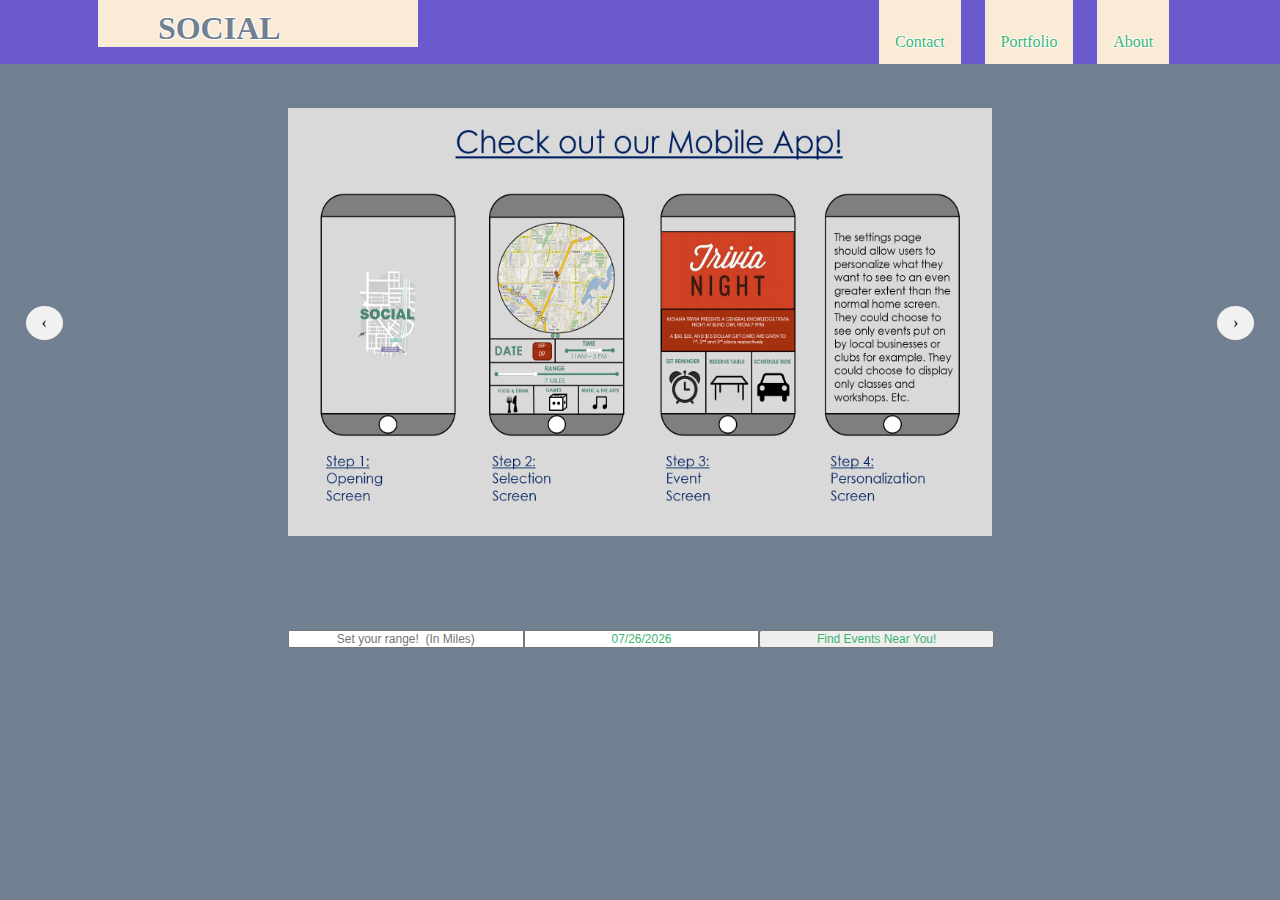
==== index.html @ 6238ec3f "first commit" ====
<!DOCTYPE html>

<html>

<head>
    
        <meta name="viewport" content="width=device-width, initial-scale=1.0">
        <title>Tom's bio</title>
        <link rel="stylesheet" href="assets/css/style.css">
    

</head>

<body>

        <header class="bordered">

                <div class="container">
    
                    <div class= "tom">
        
                        <h1>SOCIAL</h1>
            
                    </div>
    
                    <div class="about">
    
                        <a href="index.html">About</a>
    
                    </div>
    
                    <div class="portfolio-link">
    
                    <a href="portfolio.html">Portfolio</a>
        
                    </div>
    
                    <div class="contact-link">
    
                        <a href="contact.html">Contact</a>
            
                    </div>
    
                </div>
    
        </header> 

    <section id="content">

    </section>

    
    <a href="#" class="previous round" onclick="prev()">&#8249;</a>

    <a href="#" class="next round" onclick="next()">&#8250;</a>

    <p id="initial-box"> </p>

    <p id="search-box"></p>
    
    <input id = "range" placeholder="Set your range!  (In Miles)" value=""></input>

    <input id = "date" placeholder="Set the date! (dd/mm/yyyy)" value=""></input>

    <button id = "clicker" onclick="findEvents()">Find Events Near You!</button>


    <section id="categories">

    </section>


</body>

<script src="assets/javascript/javascript.js"></script>

</html>
---- assets/css/style.css ----
* {
    margin: 0;
    padding:0;
}

fieldset, legend {
    margin:0;
    padding:0;
    width:100%;
    height:100%;
}

body {
    height: 100vh;
    background-color: slategray;
}

div {
    background-color: lightgray;
}

a {
    color:mediumseagreen;
}

p {
    display: none;
    text-align: center;
    color: white;
    font-size: 2vh;
    padding-top: 2.5vh;
    text-shadow: -1px 0 mediumseagreen, 0 1px mediumseagreen, 1px 0 mediumseagreen, 0 -1px mediumseagreen;
}

#clicker {
    text-align:center;
    float: left;
    margin-top: 70vh;
    margin-bottom:15vh;
    width: 18.33%;
    font-size:.75em;
    color: mediumseagreen;
    text-emphasis: bolder;
}


input {
    width: 18.1%;
    float: left;
    margin-top: 70vh;
    margin-bottom:15vh;
    text-align:center;
    font-size:.75em;
    color:mediumseagreen;
    text-emphasis: bolder;
}

#range {
    clear:left;
    margin-left:22.5%;
}


img {
    position: absolute;
    bottom: 0;
    max-width:20%;
    max-height: 15vh;
    margin-bottom:2vh;
    left:40%;
    display:none;
}

.bordered {
    border: 3px sol slategray;
    text-shadow: -1px 0 white, 0 1px white, 1px 0 white, 0 -1px white;
}


h1 {
    color: slategray;
}

.container {
    width:93%;
    margin-left: 3%;
    position: relative;
}

header {
    position: fixed;
    bottom: 100;
    width:100%;
    margin: 0;
    z-index: 9;
    background-color: slateblue;
}

.tom {
    float: left;
    width:250px;
    background-color: antiquewhite;
    padding-top: 10px;
    padding-left: 60px;
    padding-right: 10px;
    background-image: none;

}

.about{
    float: right;
    padding-top: 25px;
    padding-bottom: 5px;
    background-color: antiquewhite;

    
}
.portfolio-link {
    float: right;
    margin-right:2%;
    margin-left:2%;
    padding-top: 25px;
    padding-bottom: 5px;
    background-color: antiquewhite;

    
}

.contact-link {
    float: right;
    padding-top: 25px;
    padding-bottom: 5px;
    background-color: antiquewhite;

    
    
}

.tom {
    margin-left:5%;
}

.about {
    margin-right: 5%;
}

#see {
    display:block;
}

#initial-box {
    background-color: antiquewhite;
    height: 45vh;
    width: 55vw;
    display:block;
    position: absolute;
    margin-top:12vh;
    margin-left: 22.5vw;
    color: slategray;
    background-image: url("../../assets/images/social.png");
    background-size: 100% 100%;
    border: 10px sol slateblue;
}

#search-box {
    background-color: antiquewhite;
    height: 45vh;
    width: 55vw;
    display:none;
    position: absolute;
    margin-top:12vh;
    margin-left: 22.5vw;
    color: slategray;
    background-image: url("../../assets/images/noevents.png");
    background-size: 100% 100%;
    border: 3px sol slateblue;
}

iframe {
    display:none;
    height:35vh;
    bottom: 0;
    position: absolute;
}

a {
    text-decoration: none;
    display: inline-block;
    padding: 8px 16px;
  }
  
  a:hover {
    background-color: mediumseagreen;
    color: black;
  }
  
  .previous {
    background-color: #f1f1f1;
    color: black;
    position: absolute;
    margin-top: 34vh;
    left: 2%;
  }
  
  .next {
    background-color: #f1f1f1;
    color: black;
    position: absolute;
    margin-top: 34vh;
    right: 2%;
  }
  
  .round {
    border-radius: 50%;
  }

  #categories {
      position: absolute;
      height: 18vh;
      width:100vw;
      bottom: 0;
      margin-bottom:4vh;
  }


@media only screen and (max-width: 980px) {

    .tom {
        margin-left:5%;
    }

    .about {
        margin-right: 5%;
    }

    .container {
        width: 100%;
        margin-left: 0;
    }

    #clicker {
        text-align:center;
        float: left;
        margin-top: 70vh;
        margin-bottom:15vh;
        width: 23.33%;
        font-size:.75em;
    }
    
    input {
        width: 23.1%;
        float: left;
        margin-top: 70vh;
        margin-bottom:15vh;
        text-align:center;
        font-size:.75em;
    }
    
    #range {
        clear:left;
        margin-left:15%;
    }

    #initial-box {
        width: 70vw;
        margin-left: 15vw;
    }

    #search-box {
        width: 70vw;
        margin-left: 15vw;
    }

    #type-games{
        width: 20vw;
    }
    
}

    

@media only screen and (max-width: 768px) {

    .tom {
        float:none;
        width: 100%;
        text-align: center;
        padding-top:0;
        margin-top:0;
        margin-left:0;
        padding-left: 0;
        padding-right: 0;
    }
    .about {
        float:left;
        text-align: center;
        margin-left: 17%;
        width: 18%;
        margin-right: 0;
        padding-top: 5px;
        padding-bottom: 5px;
    }
    .portfolio-link {
        float:left;
        text-align: center;
        margin-left:6%;
        width: 18%;
        padding-top: 5px;
        padding-bottom: 5px;
    }
    .contact-link {
        float:left;
        text-align: center;
        margin-left: 6%;
        width: 18%;
        padding-top: 5px;
        padding-bottom: 5px;
    }
    header {
        padding:0;
        background-color: antiquewhite;
        border-bottom: 1px gray solid;
    }
  
    .container {
        width: 100%;
        margin-left: 0;
    }
    
    #initial-box {
        margin-top: 14vh;
    }

    #search-box {
        margin-top: 14vh;
    }

    .previous {
        margin-top: 35vh;
      }
      
    .next {
    margin-top: 35vh;
    }

    
}

@media only screen and (max-width: 640px) {

    header {
        position: absolute;
        padding:0;
        margin: 0;
        background-color: antiquewhite;
        border-bottom: 1px gray solid;
        width:100%;
    }

    h1 {
        color: white;
        text-shadow: -1px 0 gray, 0 1px gray, 1px 0 gray, 0 -1px gray;
    }
    
    .tom {
        float:none;
        width: 100%;
        text-align: center;
        padding-top:10px;
        padding-bottom:10px;
        margin-top:0;
        margin-left:0;
        padding-left: 0;
        padding-right: 0;
        margin-right: 0;
        background-color: mediumseagreen;
    }

    .about {
        float:left;
        text-align: center;
        margin-left: 17%;
        width: 18%;
        margin-right: 0;
        padding-top: 5px;
        padding-bottom: 5px;
    }
    .portfolio-link {
        float:left;
        text-align: center;
        margin-left:6%;
        width: 18%;
        padding-top: 5px;
        padding-bottom: 5px;
    }
    .contact-link {
        float:left;
        text-align: center;
        margin-left: 6%;
        width: 18%;
        padding-top: 5px;
        padding-bottom: 5px;
    }

    .container {
        width: 100%;
        margin-left: 0;
    }
    
    #clicker {
        text-align:center;
        float: left;
        margin-top: 70vh;
        margin-bottom:15vh;
        width: 32%;
        font-size:.75em;
    }
    
    input {
        width: 32%;
        float: left;
        margin-top: 70vh;
        margin-bottom:15vh;
        text-align:center;
        font-size:.75em;
    }
    
    #range {
        clear:left;
        margin-left:0%;
        width:34%;
    }

    #initial-box {
        width: 80vw;
        margin-left: 10vw;
        margin-top: 18vh;
    }

    #search-box {
        width: 80vw;
        margin-left: 10vw;
        margin-top:18vh;
    }

    .next {
        right:1%;
        margin-top: 36vh;
    }

    .previous {
        left:1%;
        margin-top: 36vh;
    }

  
  
}
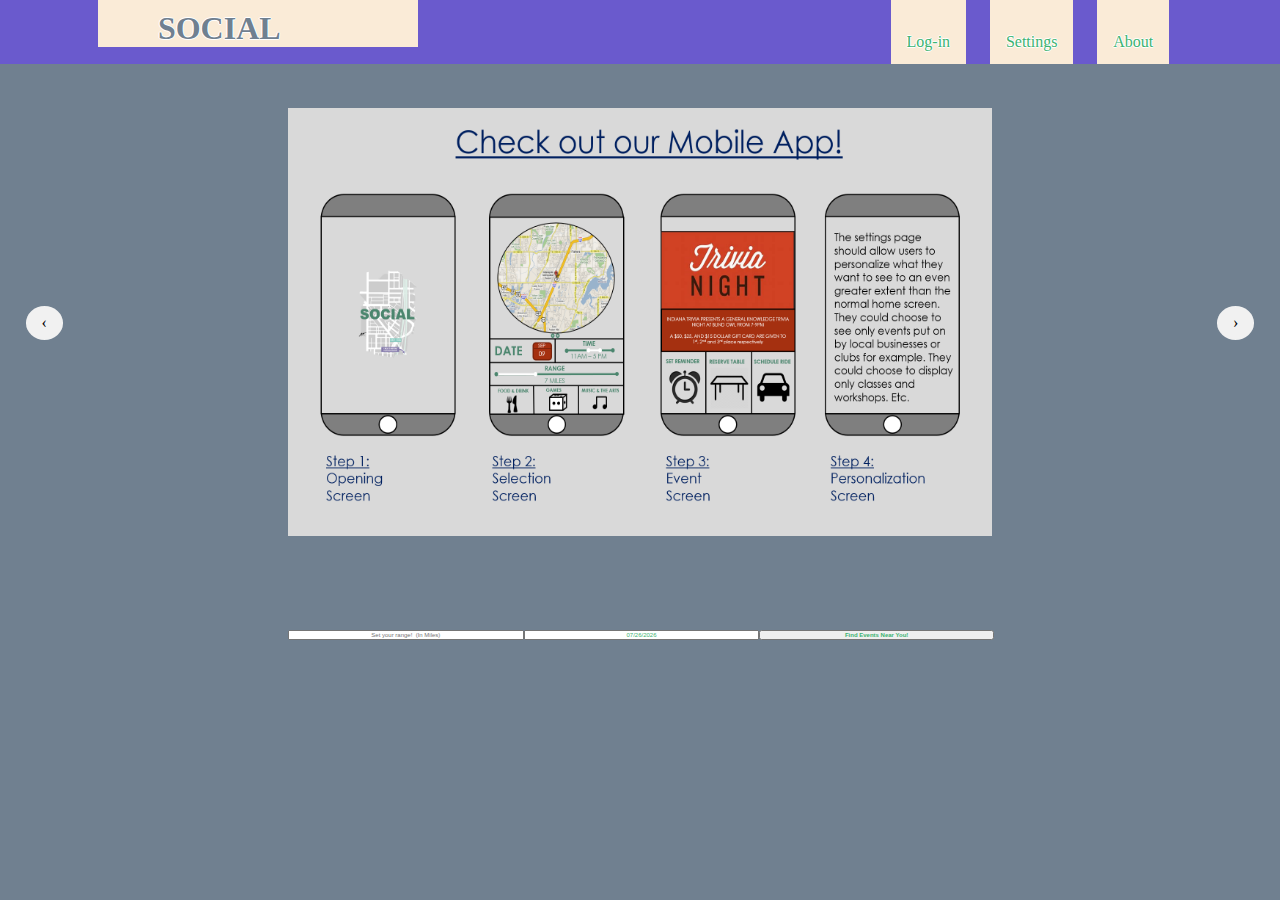
==== commit 206736c2: "sixth commit" ====
--- a/index.html
+++ b/index.html
@@ -31,13 +31,13 @@
     
                     <div class="portfolio-link">
     
-                    <a href="portfolio.html">Portfolio</a>
+                    <a href="portfolio.html">Settings</a>
         
                     </div>
     
                     <div class="contact-link">
     
-                        <a href="contact.html">Contact</a>
+                        <a href="contact.html">Log-in</a>
             
                     </div>
     
--- a/assets/css/style.css
+++ b/assets/css/style.css
@@ -38,9 +38,9 @@
     margin-top: 70vh;
     margin-bottom:15vh;
     width: 18.33%;
-    font-size:.75em;
+    font-size:.2em;
     color: mediumseagreen;
-    text-emphasis: bolder;
+    font-weight: bold;
 }
 
 
@@ -50,7 +50,7 @@
     margin-top: 70vh;
     margin-bottom:15vh;
     text-align:center;
-    font-size:.75em;
+    font-size:.2em;
     color:mediumseagreen;
     text-emphasis: bolder;
 }
@@ -243,17 +243,18 @@
         float: left;
         margin-top: 70vh;
         margin-bottom:15vh;
-        width: 23.33%;
+        width: 23.33vw;
         font-size:.75em;
     }
     
     input {
-        width: 23.1%;
+        width: 23.1;
         float: left;
         margin-top: 70vh;
         margin-bottom:15vh;
         text-align:center;
         font-size:.75em;
+        font-weight: bold;
     }
     
     #range {
@@ -414,6 +415,7 @@
         margin-bottom:15vh;
         width: 32%;
         font-size:.75em;
+
     }
     
     input {
@@ -428,7 +430,7 @@
     #range {
         clear:left;
         margin-left:0%;
-        width:34%;
+        width:33%;
     }
 
     #initial-box {
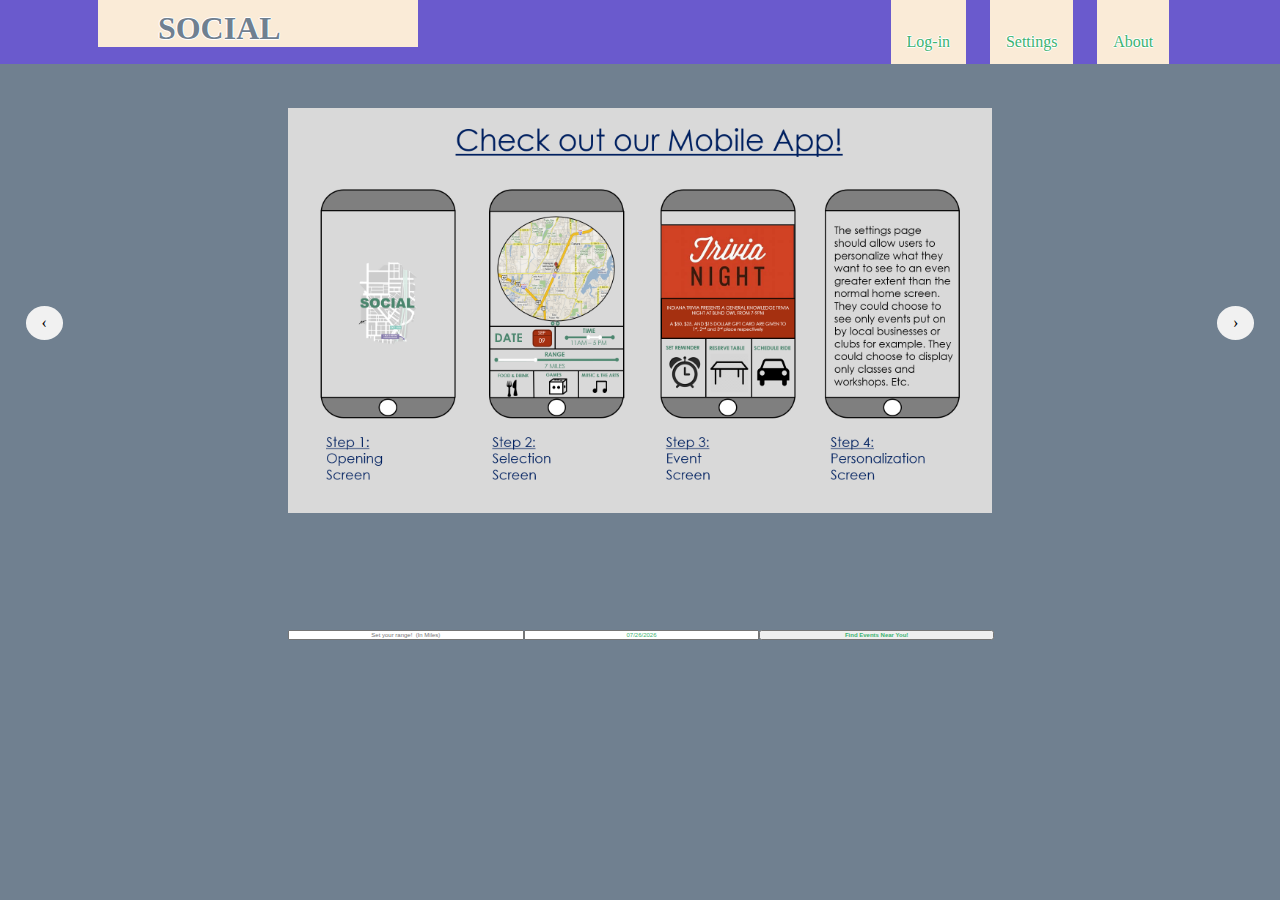
==== commit a7febd68: "style changes" ====
--- a/index.html
+++ b/index.html
@@ -31,7 +31,7 @@
     
                     <div class="portfolio-link">
     
-                    <a href="portfolio.html">Settings</a>
+                        <a href="portfolio.html">Settings</a>
         
                     </div>
     
--- a/assets/css/style.css
+++ b/assets/css/style.css
@@ -28,7 +28,6 @@
     text-align: center;
     color: white;
     font-size: 2vh;
-    padding-top: 2.5vh;
     text-shadow: -1px 0 mediumseagreen, 0 1px mediumseagreen, 1px 0 mediumseagreen, 0 -1px mediumseagreen;
 }
 
@@ -248,7 +247,7 @@
     }
     
     input {
-        width: 23.1;
+        width: 23.1vw;
         float: left;
         margin-top: 70vh;
         margin-bottom:15vh;
@@ -356,6 +355,8 @@
         background-color: antiquewhite;
         border-bottom: 1px gray solid;
         width:100%;
+        font-size: 2vh;
+        height: 120h;
     }
 
     h1 {
@@ -409,39 +410,45 @@
     }
     
     #clicker {
+        position: relative;
         text-align:center;
         float: left;
         margin-top: 70vh;
         margin-bottom:15vh;
         width: 32%;
-        font-size:.75em;
+        font-size:2.25vw;
+        z-index:200;
+        height: 8.6vh;
 
     }
     
     input {
+        position: relative;
         width: 32%;
         float: left;
         margin-top: 70vh;
         margin-bottom:15vh;
         text-align:center;
-        font-size:.75em;
+        font-size:2.25vw;
+        z-index:200;
+        height: 8vh;
     }
     
     #range {
         clear:left;
-        margin-left:0%;
+        margin-left:.3vw;
         width:33%;
     }
 
     #initial-box {
-        width: 80vw;
-        margin-left: 10vw;
+        width: 70vw;
+        margin-left: 15vw;
         margin-top: 18vh;
     }
 
     #search-box {
-        width: 80vw;
-        margin-left: 10vw;
+        width: 70vw;
+        margin-left: 15vw;
         margin-top:18vh;
     }
 
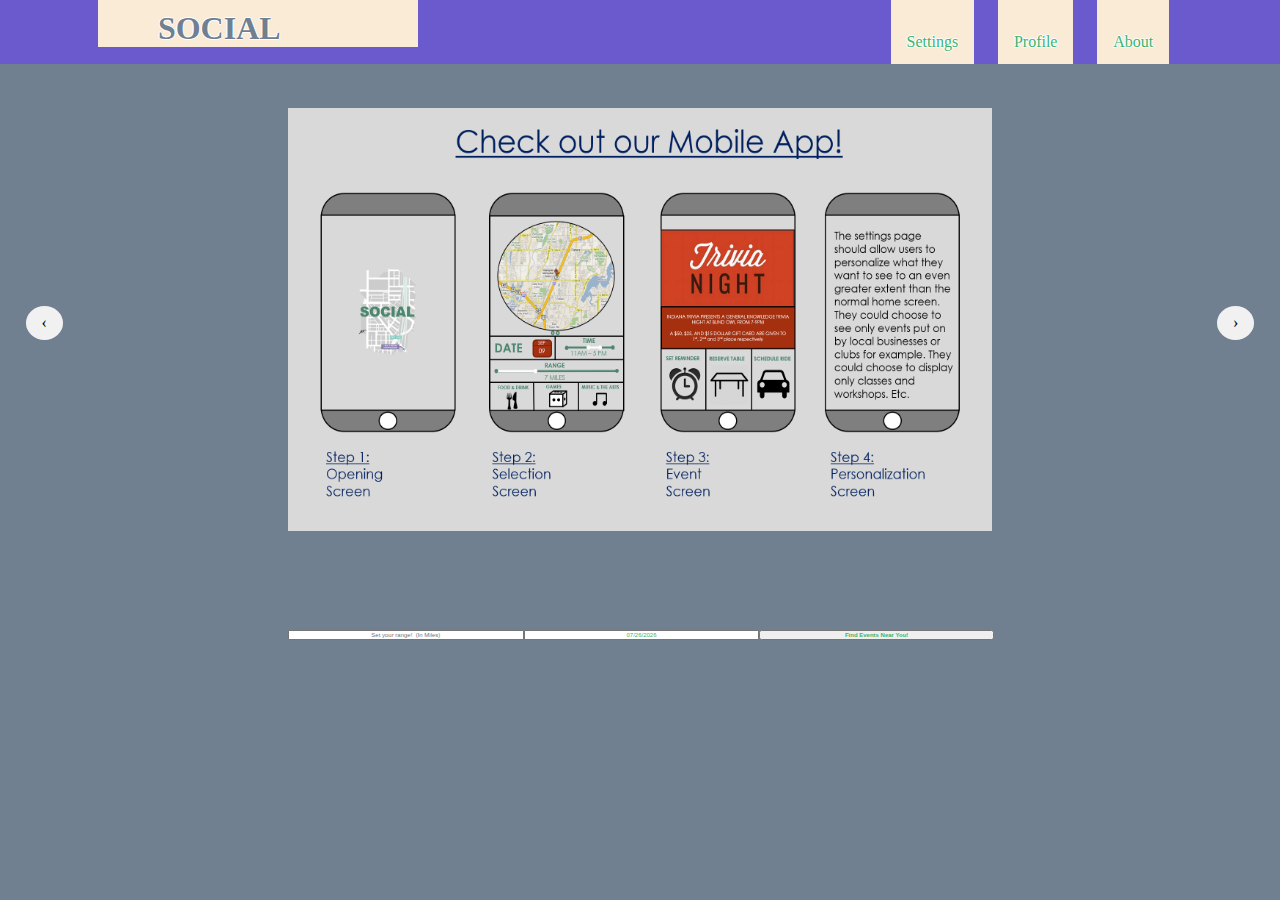
==== commit 4c758ea5: "style changes" ====
--- a/index.html
+++ b/index.html
@@ -23,21 +23,21 @@
             
                     </div>
     
-                    <div class="about">
+                    <div class="About">
     
-                        <a href="index.html">About</a>
+                        <a href="#">About</a>
     
                     </div>
     
-                    <div class="portfolio-link">
+                    <div class="Profile">
     
-                        <a href="portfolio.html">Settings</a>
+                        <a href="#">Profile</a>
         
                     </div>
     
-                    <div class="contact-link">
+                    <div class="Settings">
     
-                        <a href="contact.html">Log-in</a>
+                        <a href="#">Settings</a>
             
                     </div>
     
--- a/assets/css/style.css
+++ b/assets/css/style.css
@@ -28,7 +28,7 @@
     text-align: center;
     color: white;
     font-size: 2vh;
-    text-shadow: -1px 0 mediumseagreen, 0 1px mediumseagreen, 1px 0 mediumseagreen, 0 -1px mediumseagreen;
+    padding-top: 2vh;
 }
 
 #clicker {
@@ -106,7 +106,7 @@
 
 }
 
-.about{
+.About{
     float: right;
     padding-top: 25px;
     padding-bottom: 5px;
@@ -114,7 +114,7 @@
 
     
 }
-.portfolio-link {
+.Profile {
     float: right;
     margin-right:2%;
     margin-left:2%;
@@ -125,7 +125,7 @@
     
 }
 
-.contact-link {
+.Settings {
     float: right;
     padding-top: 25px;
     padding-bottom: 5px;
@@ -139,7 +139,7 @@
     margin-left:5%;
 }
 
-.about {
+.About {
     margin-right: 5%;
 }
 
@@ -180,6 +180,7 @@
     height:35vh;
     bottom: 0;
     position: absolute;
+    border: 0;
 }
 
 a {
@@ -228,7 +229,7 @@
         margin-left:5%;
     }
 
-    .about {
+    .About {
         margin-right: 5%;
     }
 
@@ -247,7 +248,7 @@
     }
     
     input {
-        width: 23.1vw;
+        width: 23.1;
         float: left;
         margin-top: 70vh;
         margin-bottom:15vh;
@@ -291,7 +292,7 @@
         padding-left: 0;
         padding-right: 0;
     }
-    .about {
+    .About {
         float:left;
         text-align: center;
         margin-left: 17%;
@@ -300,7 +301,7 @@
         padding-top: 5px;
         padding-bottom: 5px;
     }
-    .portfolio-link {
+    .Profile {
         float:left;
         text-align: center;
         margin-left:6%;
@@ -308,7 +309,7 @@
         padding-top: 5px;
         padding-bottom: 5px;
     }
-    .contact-link {
+    .Settings {
         float:left;
         text-align: center;
         margin-left: 6%;
@@ -387,7 +388,7 @@
         padding-top: 5px;
         padding-bottom: 5px;
     }
-    .portfolio-link {
+    .Profile {
         float:left;
         text-align: center;
         margin-left:6%;
@@ -395,7 +396,7 @@
         padding-top: 5px;
         padding-bottom: 5px;
     }
-    .contact-link {
+    .Settings {
         float:left;
         text-align: center;
         margin-left: 6%;
@@ -415,7 +416,7 @@
         float: left;
         margin-top: 70vh;
         margin-bottom:15vh;
-        width: 32%;
+        width: 32.5%;
         font-size:2.25vw;
         z-index:200;
         height: 8.6vh;
@@ -424,7 +425,7 @@
     
     input {
         position: relative;
-        width: 32%;
+        width: 32.5%;
         float: left;
         margin-top: 70vh;
         margin-bottom:15vh;
@@ -436,19 +437,19 @@
     
     #range {
         clear:left;
-        margin-left:.3vw;
+        margin-left:0%;
         width:33%;
     }
 
     #initial-box {
-        width: 70vw;
-        margin-left: 15vw;
+        width: 80vw;
+        margin-left: 10vw;
         margin-top: 18vh;
     }
 
     #search-box {
-        width: 70vw;
-        margin-left: 15vw;
+        width: 80vw;
+        margin-left: 10vw;
         margin-top:18vh;
     }
 
